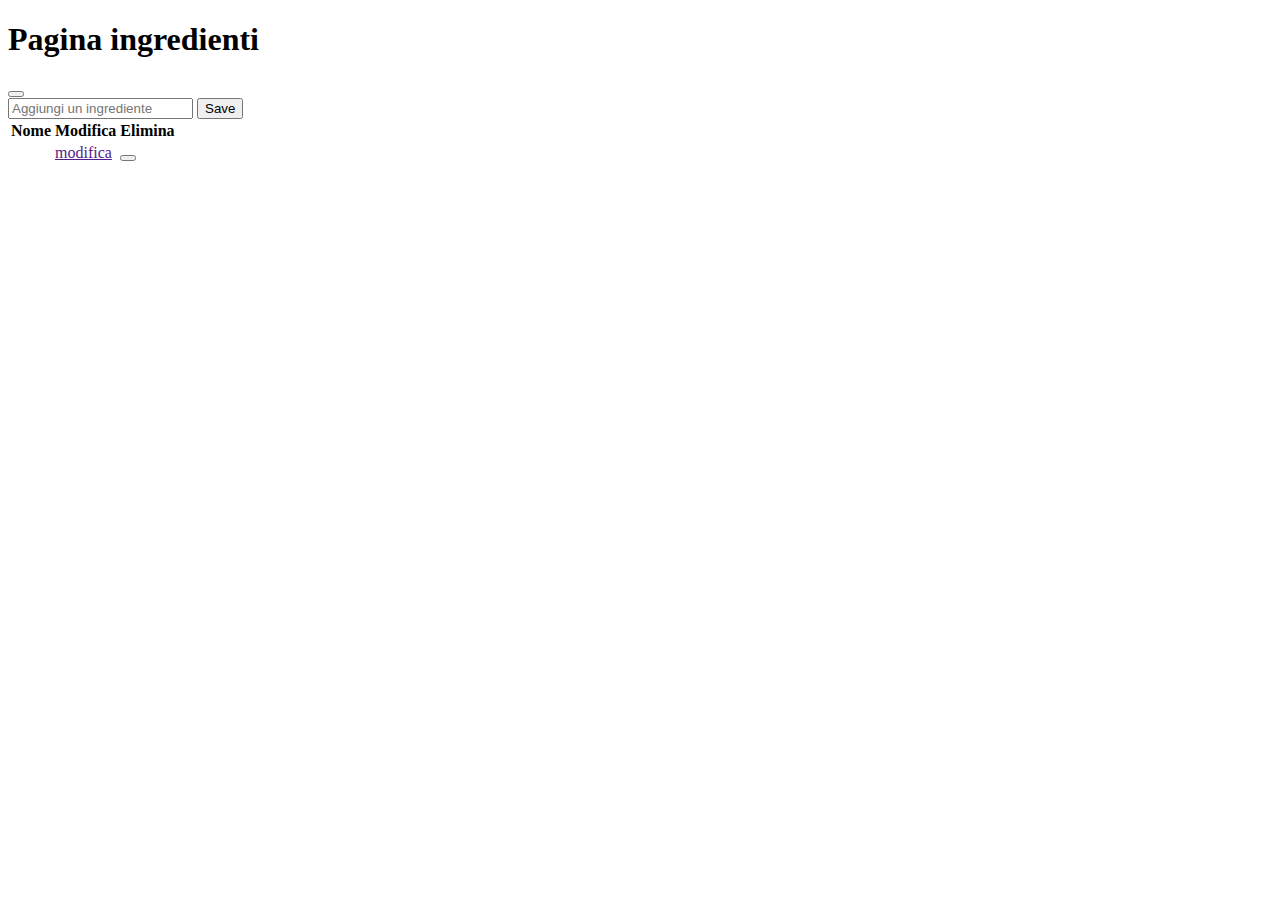
==== src/main/resources/templates/ingredienti/index.html @ d4c08ece "inserimento ingredienti e badge offerte speciali" ====
<!doctype html>
<html lang="en" xmlns:th="http://www.thymeleaf.org">
<head>
    <link rel="stylesheet"
          href="https://cdnjs.cloudflare.com/ajax/libs/font-awesome/6.4.2/css/all.min.css"
          integrity="sha512-z3gLpd7yknf1YoNbCzqRKc4qyor8gaKU1qmn+CShxbuBusANI9QpRohGBreCFkKxLhei6S9CQXFEbbKuqLg0DA=="
          crossorigin="anonymous" referrerpolicy="no-referrer"/>
    <meta charset="utf-8">
    <meta name="viewport" content="width=device-width, initial-scale=1">
    <title>Bootstrap demo</title>
    <link href="https://cdn.jsdelivr.net/npm/bootstrap@5.3.2/dist/css/bootstrap.min.css" rel="stylesheet" integrity="sha384-T3c6CoIi6uLrA9TneNEoa7RxnatzjcDSCmG1MXxSR1GAsXEV/Dwwykc2MPK8M2HN" crossorigin="anonymous">
</head>
<body>
<nav th:replace="fragments/navbar :: navbar(area='Ingredienti')"></nav>

<h1>Pagina ingredienti</h1>
<!-- potrebbe esserci un attributo message che arriva dalla redirect -->
<div th:if="${message != null}">
    <div class="alert alert-success alert-dismissible fade show" role="alert">
        <span th:text="${message}"></span>
        <button type="button" class="btn-close" data-bs-dismiss="alert" aria-label="Close"></button>
    </div>
</div>

<section class="mb-5">
    <form
            th:action="@{/ingredienti/create}"
            id="ingrediente-form"
            method="POST"
            th:object="${ingredienteObj}"
    >
        <div class="input-group">
            <input type="text" class="form-control" id="category-name" th:field="*{name}"
                   placeholder="Aggiungi un ingrediente">
            <button type="submit" class="btn btn-primary">Save</button>
        </div>
    </form>
</section>
<div class="container">
    <div class="row">
        <div class="col-6 mx-auto">
            <table class="table">
                <thead>
                  <tr>
                    
                    <th scope="col">Nome</th>
                    <th scope="col">Modifica</th>
                    <th scope="col">Elimina</th>
                    
                  </tr>
                </thead>
                <tbody>
                  <tr th:each="ingrediente : ${ingredienti}">
                    <td th:text="${ingrediente.name}"></td>
                    <td><a href="">modifica</a></td>

                    </td>
                      <td>
                          <form

                                  th:action="@{/ingredienti/delete/{id}(id=${ingrediente.id})}"
                                  method="POST"
                          >
                              <button type="submit" class="btn btn-primary">
                                  <i class="fa-solid fa-trash-can"></i>
                              </button>
                          </form>
                      </td>
                  </tr>
                  
                </tbody>
              </table>
        </div>
    </div>
</div>

<script src="https://cdn.jsdelivr.net/npm/bootstrap@5.3.2/dist/js/bootstrap.bundle.min.js" integrity="sha384-C6RzsynM9kWDrMNeT87bh95OGNyZPhcTNXj1NW7RuBCsyN/o0jlpcV8Qyq46cDfL" crossorigin="anonymous"></script>
</body>
</html>
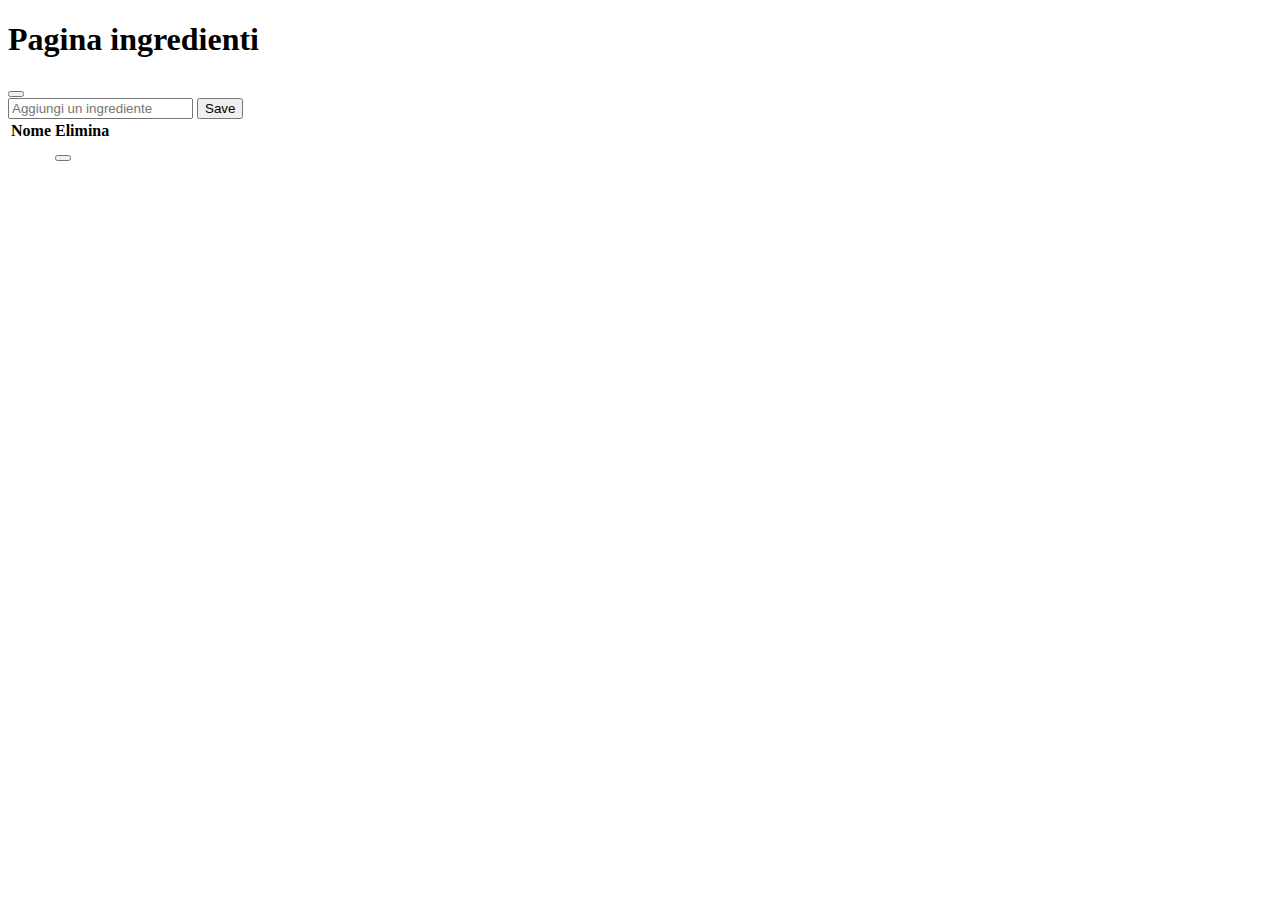
==== commit 71055fc5: "aggiunta ingredienti crud pizza" ====
--- a/src/main/resources/templates/ingredienti/index.html
+++ b/src/main/resources/templates/ingredienti/index.html
@@ -44,7 +44,7 @@
                   <tr>
                     
                     <th scope="col">Nome</th>
-                    <th scope="col">Modifica</th>
+
                     <th scope="col">Elimina</th>
                     
                   </tr>
@@ -52,7 +52,7 @@
                 <tbody>
                   <tr th:each="ingrediente : ${ingredienti}">
                     <td th:text="${ingrediente.name}"></td>
-                    <td><a href="">modifica</a></td>
+
 
                     </td>
                       <td>
